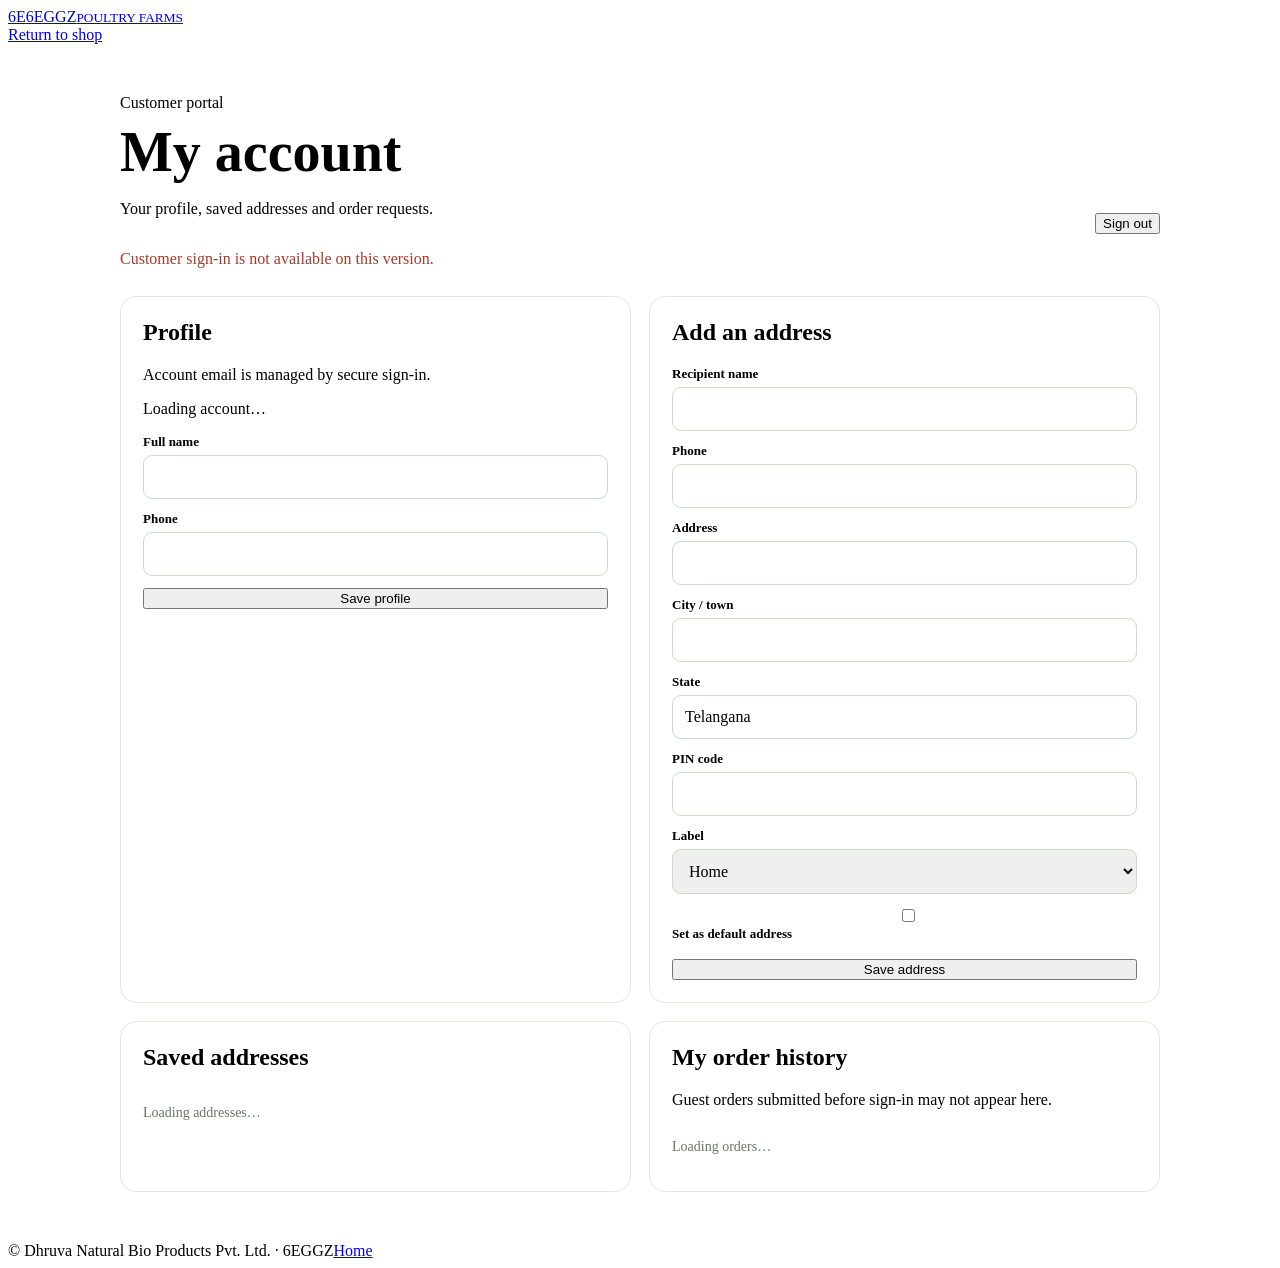
==== public/account.html @ acc1fc49 "Upgrade the existing 6EGGZ application into one integrated customer and admin e-commerce system, pre" ====
<!doctype html>
<html lang="en"><head><meta charset="utf-8"><meta name="viewport" content="width=device-width,initial-scale=1"><meta name="robots" content="noindex,nofollow"><title>My 6EGGZ Account</title><link rel="stylesheet" href="/theme.css"><style>
.account-shell{max-width:1040px;margin:50px auto;padding:0 20px}.account-head{display:flex;align-items:end;justify-content:space-between;gap:18px;flex-wrap:wrap}.account-grid{display:grid;grid-template-columns:1fr 1fr;gap:18px;margin-top:28px}.account-card{background:#fff;border:1px solid #e1e7de;border-radius:16px;padding:22px;min-width:0}.account-card h2{font-family:Georgia,serif;margin-top:0}.account-form{display:grid;gap:12px}.account-form input,.account-form select,.account-form textarea{width:100%;box-sizing:border-box;border:1px solid #cfd8ce;border-radius:9px;padding:12px;font:inherit}.account-form label{display:block;font-weight:600;font-size:13px;margin-bottom:5px}.address-list,.order-list{display:grid;gap:10px}.account-entry{border:1px solid #e5e9e2;border-radius:12px;padding:14px}.account-entry p{margin:4px 0;color:#5c6b60;font-size:14px}.status-label{display:inline-block;background:#eef3ea;border-radius:99px;padding:4px 9px;font-size:12px;font-weight:700}.empty{color:#6a756d;font-size:14px}.account-error{color:#a53b2b}.account-success{color:#266442}.wide{grid-column:1/-1}@media(max-width:700px){.account-grid{grid-template-columns:1fr}.wide{grid-column:auto}.account-shell{margin:28px auto}}
</style></head><body><header class="site-header"><div class="wrap nav"><a class="brand" href="/"><span class="brand-mark">6E</span><span>6EGGZ<small>POULTRY FARMS</small></span></a><div class="nav-actions"><a href="/" class="text-link">Return to shop</a></div></div></header><main class="account-shell"><div class="account-head"><div><span class="eyebrow">Customer portal</span><h1 class="serif" style="font-size:clamp(2.1rem,5vw,3.5rem);margin:8px 0">My account</h1><p class="small-muted">Your profile, saved addresses and order requests.</p></div><button id="signOut" class="btn btn-light btn-small" type="button">Sign out</button></div><p id="accountMessage" role="status" aria-live="polite"></p><div class="account-grid"><section class="account-card"><h2>Profile</h2><p class="small-muted">Account email is managed by secure sign-in.</p><p id="accountEmail" class="small-muted">Loading account…</p><form id="profileForm" class="account-form"><div><label for="fullName">Full name</label><input id="fullName" name="full_name" maxlength="160" autocomplete="name"></div><div><label for="phone">Phone</label><input id="phone" name="phone" maxlength="40" autocomplete="tel"></div><button class="btn btn-primary btn-small" type="submit">Save profile</button></form></section>
<section class="account-card"><h2>Add an address</h2><form id="addressForm" class="account-form"><div><label for="recipient">Recipient name</label><input id="recipient" name="recipient_name" required maxlength="160"></div><div><label for="addressPhone">Phone</label><input id="addressPhone" name="phone" required maxlength="40"></div><div><label for="addressLine">Address</label><input id="addressLine" name="address_line" required maxlength="250"></div><div><label for="addressCity">City / town</label><input id="addressCity" name="city" required maxlength="100"></div><div><label for="addressState">State</label><input id="addressState" name="state" value="Telangana" maxlength="100"></div><div><label for="pin">PIN code</label><input id="pin" name="pin_code" inputmode="numeric" pattern="[0-9]{6}" required maxlength="6"></div><div><label for="addressLabel">Label</label><select id="addressLabel" name="label"><option>Home</option><option>Work</option><option>Other</option></select></div><div><label><input name="is_default" type="checkbox" value="true"> Set as default address</label></div><button class="btn btn-primary btn-small" type="submit">Save address</button></form></section>
<section class="account-card"><h2>Saved addresses</h2><div id="addresses" class="address-list"><p class="empty">Loading addresses…</p></div></section><section class="account-card"><h2>My order history</h2><p class="small-muted">Guest orders submitted before sign-in may not appear here.</p><div id="orders" class="order-list"><p class="empty">Loading orders…</p></div></section></div></main><footer class="site-footer"><div class="wrap footer-bottom"><span>© Dhruva Natural Bio Products Pvt. Ltd. · 6EGGZ</span><a href="/">Home</a></div></footer>
<script>
(async function(){const $=id=>document.getElementById(id),msg=$("accountMessage");function say(text,kind){msg.textContent=text||"";msg.className=kind||""}async function api(path,options={}){const r=await fetch(path,{...options,headers:{...(options.body?{"Content-Type":"application/json"}:{}),...(options.headers||{})}});const d=await r.json().catch(()=>({}));if(r.status===401||r.status===403){location.href="/login?next=%2Faccount.html";throw new Error("Sign in required.")}if(!r.ok)throw new Error(d.error||"Request failed.");return d}function text(tag,content,cls){const e=document.createElement(tag);e.textContent=content??"";if(cls)e.className=cls;return e}function money(p){return new Intl.NumberFormat("en-IN",{style:"currency",currency:"INR"}).format(Number(p||0)/100)}function renderAddresses(items){const t=$("addresses");t.replaceChildren();if(!items.length){t.append(text("p","No saved addresses yet.","empty"));return}items.forEach(a=>{const card=text("div","", "account-entry");card.append(text("strong",(a.label||"Address")+(a.is_default?" · Default":"")));card.append(text("p",a.recipient_name+" · "+a.phone));card.append(text("p",a.address_line+", "+a.city+", "+a.state+" "+a.pin_code));if(a.delivery_instructions)card.append(text("p",a.delivery_instructions));const btn=text("button","Delete address","btn btn-light btn-small");btn.type="button";btn.addEventListener("click",async()=>{if(!confirm("Delete this saved address?"))return;try{await api("/api/account/addresses",{method:"DELETE",body:JSON.stringify({id:a.id})});await load();say("Address deleted.","account-success")}catch(e){say(e.message,"account-error")}});card.append(btn);t.append(card)})}function renderOrders(items){const t=$("orders");t.replaceChildren();if(!items.length){t.append(text("p","No orders linked to this account yet.","empty"));return}items.forEach(o=>{const card=text("div","","account-entry");card.append(text("strong","Order "+String(o.id).slice(0,8)));card.append(text("p",new Date(o.created_at).toLocaleString("en-IN")));card.append(text("p","Total: "+money(o.total_paise)));card.append(text("span",o.order_status.replace(/_/g," "), "status-label"));card.append(text("p","Payment: "+o.payment_status.replace(/_/g," ")));(Array.isArray(o.items)?o.items:[]).forEach(i=>card.append(text("p",(i.name||"Product")+" × "+i.quantity)));t.append(card)})}async function load(){const d=await api("/api/account");$("accountEmail").textContent=d.user.email||"Signed-in customer";$("fullName").value=d.profile.full_name||d.user.name||"";$("phone").value=d.profile.phone||"";renderAddresses(d.addresses||[]);const o=await api("/api/account/orders");renderOrders(o.orders||[])}if(!window.hatchable||!window.hatchable.auth){say("Customer sign-in is not available on this version.","account-error");return}const session=await window.hatchable.auth.getSession().catch(()=>null);if(!session||!session.user){location.href="/login?next=%2Faccount.html";return}$("signOut").addEventListener("click",async()=>{await window.hatchable.auth.signOut();location.href="/"});$("profileForm").addEventListener("submit",async e=>{e.preventDefault();try{await api("/api/account",{method:"PUT",body:JSON.stringify(Object.fromEntries(new FormData(e.currentTarget)))});say("Profile saved.","account-success")}catch(err){say(err.message,"account-error")}});$("addressForm").addEventListener("submit",async e=>{e.preventDefault();const b=Object.fromEntries(new FormData(e.currentTarget));b.is_default=e.currentTarget.elements.is_default.checked;try{await api("/api/account/addresses",{method:"POST",body:JSON.stringify(b)});e.currentTarget.reset();$("addressState").value="Telangana";await load();say("Address saved.","account-success")}catch(err){say(err.message,"account-error")}});try{await load()}catch(e){if(e.message!=="Sign in required.")say(e.message,"account-error")}})();
</script></body></html>
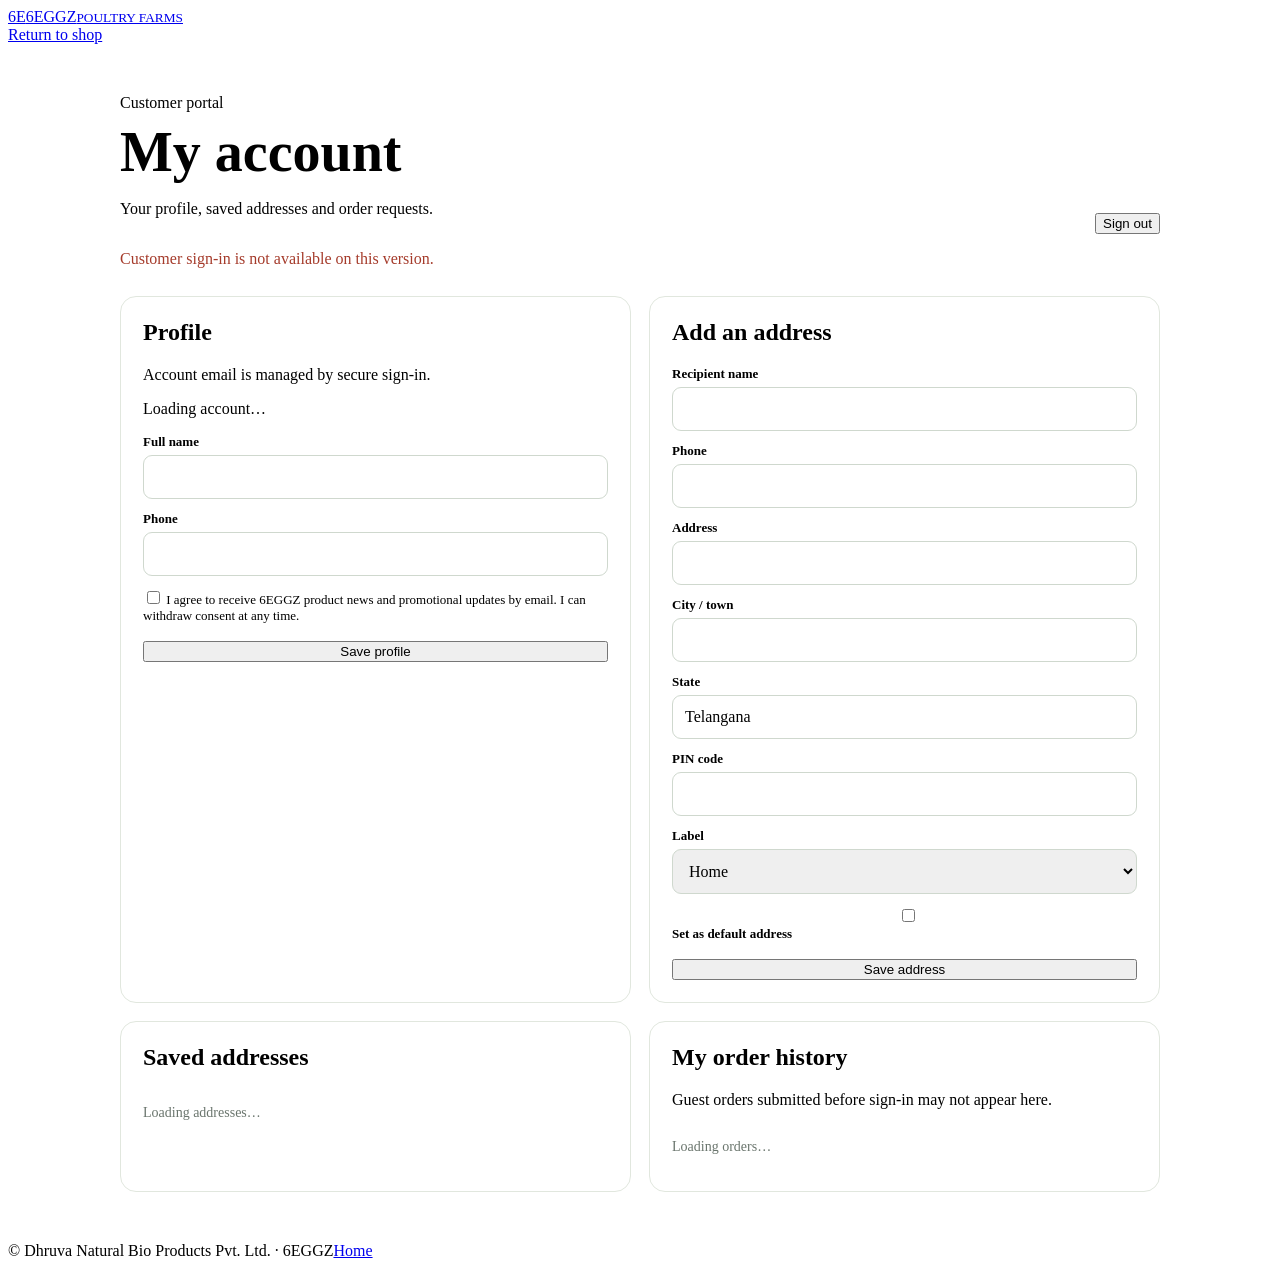
==== commit aa8a128d: "Add a customer database for marketing and implement an admin portal sign-in screen. Added a searchab" ====
--- a/public/account.html
+++ b/public/account.html
@@ -1,9 +1,9 @@
 <!doctype html>
 <html lang="en"><head><meta charset="utf-8"><meta name="viewport" content="width=device-width,initial-scale=1"><meta name="robots" content="noindex,nofollow"><title>My 6EGGZ Account</title><link rel="stylesheet" href="/theme.css"><style>
 .account-shell{max-width:1040px;margin:50px auto;padding:0 20px}.account-head{display:flex;align-items:end;justify-content:space-between;gap:18px;flex-wrap:wrap}.account-grid{display:grid;grid-template-columns:1fr 1fr;gap:18px;margin-top:28px}.account-card{background:#fff;border:1px solid #e1e7de;border-radius:16px;padding:22px;min-width:0}.account-card h2{font-family:Georgia,serif;margin-top:0}.account-form{display:grid;gap:12px}.account-form input,.account-form select,.account-form textarea{width:100%;box-sizing:border-box;border:1px solid #cfd8ce;border-radius:9px;padding:12px;font:inherit}.account-form label{display:block;font-weight:600;font-size:13px;margin-bottom:5px}.address-list,.order-list{display:grid;gap:10px}.account-entry{border:1px solid #e5e9e2;border-radius:12px;padding:14px}.account-entry p{margin:4px 0;color:#5c6b60;font-size:14px}.status-label{display:inline-block;background:#eef3ea;border-radius:99px;padding:4px 9px;font-size:12px;font-weight:700}.empty{color:#6a756d;font-size:14px}.account-error{color:#a53b2b}.account-success{color:#266442}.wide{grid-column:1/-1}@media(max-width:700px){.account-grid{grid-template-columns:1fr}.wide{grid-column:auto}.account-shell{margin:28px auto}}
-</style></head><body><header class="site-header"><div class="wrap nav"><a class="brand" href="/"><span class="brand-mark">6E</span><span>6EGGZ<small>POULTRY FARMS</small></span></a><div class="nav-actions"><a href="/" class="text-link">Return to shop</a></div></div></header><main class="account-shell"><div class="account-head"><div><span class="eyebrow">Customer portal</span><h1 class="serif" style="font-size:clamp(2.1rem,5vw,3.5rem);margin:8px 0">My account</h1><p class="small-muted">Your profile, saved addresses and order requests.</p></div><button id="signOut" class="btn btn-light btn-small" type="button">Sign out</button></div><p id="accountMessage" role="status" aria-live="polite"></p><div class="account-grid"><section class="account-card"><h2>Profile</h2><p class="small-muted">Account email is managed by secure sign-in.</p><p id="accountEmail" class="small-muted">Loading account…</p><form id="profileForm" class="account-form"><div><label for="fullName">Full name</label><input id="fullName" name="full_name" maxlength="160" autocomplete="name"></div><div><label for="phone">Phone</label><input id="phone" name="phone" maxlength="40" autocomplete="tel"></div><button class="btn btn-primary btn-small" type="submit">Save profile</button></form></section>
+</style></head><body><header class="site-header"><div class="wrap nav"><a class="brand" href="/"><span class="brand-mark">6E</span><span>6EGGZ<small>POULTRY FARMS</small></span></a><div class="nav-actions"><a href="/" class="text-link">Return to shop</a></div></div></header><main class="account-shell"><div class="account-head"><div><span class="eyebrow">Customer portal</span><h1 class="serif" style="font-size:clamp(2.1rem,5vw,3.5rem);margin:8px 0">My account</h1><p class="small-muted">Your profile, saved addresses and order requests.</p></div><button id="signOut" class="btn btn-light btn-small" type="button">Sign out</button></div><p id="accountMessage" role="status" aria-live="polite"></p><div class="account-grid"><section class="account-card"><h2>Profile</h2><p class="small-muted">Account email is managed by secure sign-in.</p><p id="accountEmail" class="small-muted">Loading account…</p><form id="profileForm" class="account-form"><div><label for="fullName">Full name</label><input id="fullName" name="full_name" maxlength="160" autocomplete="name"></div><div><label for="phone">Phone</label><input id="phone" name="phone" maxlength="40" autocomplete="tel"></div><div><label style="font-weight:400"><input id="marketingOptIn" name="marketing_opt_in" type="checkbox" style="width:auto"> I agree to receive 6EGGZ product news and promotional updates by email. I can withdraw consent at any time.</label></div><button class="btn btn-primary btn-small" type="submit">Save profile</button></form></section>
 <section class="account-card"><h2>Add an address</h2><form id="addressForm" class="account-form"><div><label for="recipient">Recipient name</label><input id="recipient" name="recipient_name" required maxlength="160"></div><div><label for="addressPhone">Phone</label><input id="addressPhone" name="phone" required maxlength="40"></div><div><label for="addressLine">Address</label><input id="addressLine" name="address_line" required maxlength="250"></div><div><label for="addressCity">City / town</label><input id="addressCity" name="city" required maxlength="100"></div><div><label for="addressState">State</label><input id="addressState" name="state" value="Telangana" maxlength="100"></div><div><label for="pin">PIN code</label><input id="pin" name="pin_code" inputmode="numeric" pattern="[0-9]{6}" required maxlength="6"></div><div><label for="addressLabel">Label</label><select id="addressLabel" name="label"><option>Home</option><option>Work</option><option>Other</option></select></div><div><label><input name="is_default" type="checkbox" value="true"> Set as default address</label></div><button class="btn btn-primary btn-small" type="submit">Save address</button></form></section>
 <section class="account-card"><h2>Saved addresses</h2><div id="addresses" class="address-list"><p class="empty">Loading addresses…</p></div></section><section class="account-card"><h2>My order history</h2><p class="small-muted">Guest orders submitted before sign-in may not appear here.</p><div id="orders" class="order-list"><p class="empty">Loading orders…</p></div></section></div></main><footer class="site-footer"><div class="wrap footer-bottom"><span>© Dhruva Natural Bio Products Pvt. Ltd. · 6EGGZ</span><a href="/">Home</a></div></footer>
 <script>
-(async function(){const $=id=>document.getElementById(id),msg=$("accountMessage");function say(text,kind){msg.textContent=text||"";msg.className=kind||""}async function api(path,options={}){const r=await fetch(path,{...options,headers:{...(options.body?{"Content-Type":"application/json"}:{}),...(options.headers||{})}});const d=await r.json().catch(()=>({}));if(r.status===401||r.status===403){location.href="/login?next=%2Faccount.html";throw new Error("Sign in required.")}if(!r.ok)throw new Error(d.error||"Request failed.");return d}function text(tag,content,cls){const e=document.createElement(tag);e.textContent=content??"";if(cls)e.className=cls;return e}function money(p){return new Intl.NumberFormat("en-IN",{style:"currency",currency:"INR"}).format(Number(p||0)/100)}function renderAddresses(items){const t=$("addresses");t.replaceChildren();if(!items.length){t.append(text("p","No saved addresses yet.","empty"));return}items.forEach(a=>{const card=text("div","", "account-entry");card.append(text("strong",(a.label||"Address")+(a.is_default?" · Default":"")));card.append(text("p",a.recipient_name+" · "+a.phone));card.append(text("p",a.address_line+", "+a.city+", "+a.state+" "+a.pin_code));if(a.delivery_instructions)card.append(text("p",a.delivery_instructions));const btn=text("button","Delete address","btn btn-light btn-small");btn.type="button";btn.addEventListener("click",async()=>{if(!confirm("Delete this saved address?"))return;try{await api("/api/account/addresses",{method:"DELETE",body:JSON.stringify({id:a.id})});await load();say("Address deleted.","account-success")}catch(e){say(e.message,"account-error")}});card.append(btn);t.append(card)})}function renderOrders(items){const t=$("orders");t.replaceChildren();if(!items.length){t.append(text("p","No orders linked to this account yet.","empty"));return}items.forEach(o=>{const card=text("div","","account-entry");card.append(text("strong","Order "+String(o.id).slice(0,8)));card.append(text("p",new Date(o.created_at).toLocaleString("en-IN")));card.append(text("p","Total: "+money(o.total_paise)));card.append(text("span",o.order_status.replace(/_/g," "), "status-label"));card.append(text("p","Payment: "+o.payment_status.replace(/_/g," ")));(Array.isArray(o.items)?o.items:[]).forEach(i=>card.append(text("p",(i.name||"Product")+" × "+i.quantity)));t.append(card)})}async function load(){const d=await api("/api/account");$("accountEmail").textContent=d.user.email||"Signed-in customer";$("fullName").value=d.profile.full_name||d.user.name||"";$("phone").value=d.profile.phone||"";renderAddresses(d.addresses||[]);const o=await api("/api/account/orders");renderOrders(o.orders||[])}if(!window.hatchable||!window.hatchable.auth){say("Customer sign-in is not available on this version.","account-error");return}const session=await window.hatchable.auth.getSession().catch(()=>null);if(!session||!session.user){location.href="/login?next=%2Faccount.html";return}$("signOut").addEventListener("click",async()=>{await window.hatchable.auth.signOut();location.href="/"});$("profileForm").addEventListener("submit",async e=>{e.preventDefault();try{await api("/api/account",{method:"PUT",body:JSON.stringify(Object.fromEntries(new FormData(e.currentTarget)))});say("Profile saved.","account-success")}catch(err){say(err.message,"account-error")}});$("addressForm").addEventListener("submit",async e=>{e.preventDefault();const b=Object.fromEntries(new FormData(e.currentTarget));b.is_default=e.currentTarget.elements.is_default.checked;try{await api("/api/account/addresses",{method:"POST",body:JSON.stringify(b)});e.currentTarget.reset();$("addressState").value="Telangana";await load();say("Address saved.","account-success")}catch(err){say(err.message,"account-error")}});try{await load()}catch(e){if(e.message!=="Sign in required.")say(e.message,"account-error")}})();
+(async function(){const $=id=>document.getElementById(id),msg=$("accountMessage");function say(text,kind){msg.textContent=text||"";msg.className=kind||""}async function api(path,options={}){const r=await fetch(path,{...options,headers:{...(options.body?{"Content-Type":"application/json"}:{}),...(options.headers||{})}});const d=await r.json().catch(()=>({}));if(r.status===401||r.status===403){location.href="/login?next=%2Faccount.html";throw new Error("Sign in required.")}if(!r.ok)throw new Error(d.error||"Request failed.");return d}function text(tag,content,cls){const e=document.createElement(tag);e.textContent=content??"";if(cls)e.className=cls;return e}function money(p){return new Intl.NumberFormat("en-IN",{style:"currency",currency:"INR"}).format(Number(p||0)/100)}function renderAddresses(items){const t=$("addresses");t.replaceChildren();if(!items.length){t.append(text("p","No saved addresses yet.","empty"));return}items.forEach(a=>{const card=text("div","", "account-entry");card.append(text("strong",(a.label||"Address")+(a.is_default?" · Default":"")));card.append(text("p",a.recipient_name+" · "+a.phone));card.append(text("p",a.address_line+", "+a.city+", "+a.state+" "+a.pin_code));if(a.delivery_instructions)card.append(text("p",a.delivery_instructions));const btn=text("button","Delete address","btn btn-light btn-small");btn.type="button";btn.addEventListener("click",async()=>{if(!confirm("Delete this saved address?"))return;try{await api("/api/account/addresses",{method:"DELETE",body:JSON.stringify({id:a.id})});await load();say("Address deleted.","account-success")}catch(e){say(e.message,"account-error")}});card.append(btn);t.append(card)})}function renderOrders(items){const t=$("orders");t.replaceChildren();if(!items.length){t.append(text("p","No orders linked to this account yet.","empty"));return}items.forEach(o=>{const card=text("div","","account-entry");card.append(text("strong","Order "+String(o.id).slice(0,8)));card.append(text("p",new Date(o.created_at).toLocaleString("en-IN")));card.append(text("p","Total: "+money(o.total_paise)));card.append(text("span",o.order_status.replace(/_/g," "), "status-label"));card.append(text("p","Payment: "+o.payment_status.replace(/_/g," ")));(Array.isArray(o.items)?o.items:[]).forEach(i=>card.append(text("p",(i.name||"Product")+" × "+i.quantity)));t.append(card)})}async function load(){const d=await api("/api/account");$("accountEmail").textContent=d.user.email||"Signed-in customer";$("fullName").value=d.profile.full_name||d.user.name||"";$("phone").value=d.profile.phone||"";$("marketingOptIn").checked=!!d.marketing?.marketing_opt_in;renderAddresses(d.addresses||[]);const o=await api("/api/account/orders");renderOrders(o.orders||[])}if(!window.hatchable||!window.hatchable.auth){say("Customer sign-in is not available on this version.","account-error");return}const session=await window.hatchable.auth.getSession().catch(()=>null);if(!session||!session.user){location.href="/login?next=%2Faccount.html";return}$("signOut").addEventListener("click",async()=>{await window.hatchable.auth.signOut();location.href="/"});$("profileForm").addEventListener("submit",async e=>{e.preventDefault();try{const b=Object.fromEntries(new FormData(e.currentTarget));b.marketing_opt_in=$("marketingOptIn").checked;await api("/api/account",{method:"PUT",body:JSON.stringify(b)});say("Profile and marketing preference saved.","account-success")}catch(err){say(err.message,"account-error")}});$("addressForm").addEventListener("submit",async e=>{e.preventDefault();const b=Object.fromEntries(new FormData(e.currentTarget));b.is_default=e.currentTarget.elements.is_default.checked;try{await api("/api/account/addresses",{method:"POST",body:JSON.stringify(b)});e.currentTarget.reset();$("addressState").value="Telangana";await load();say("Address saved.","account-success")}catch(err){say(err.message,"account-error")}});try{await load()}catch(e){if(e.message!=="Sign in required.")say(e.message,"account-error")}})();
 </script></body></html>
